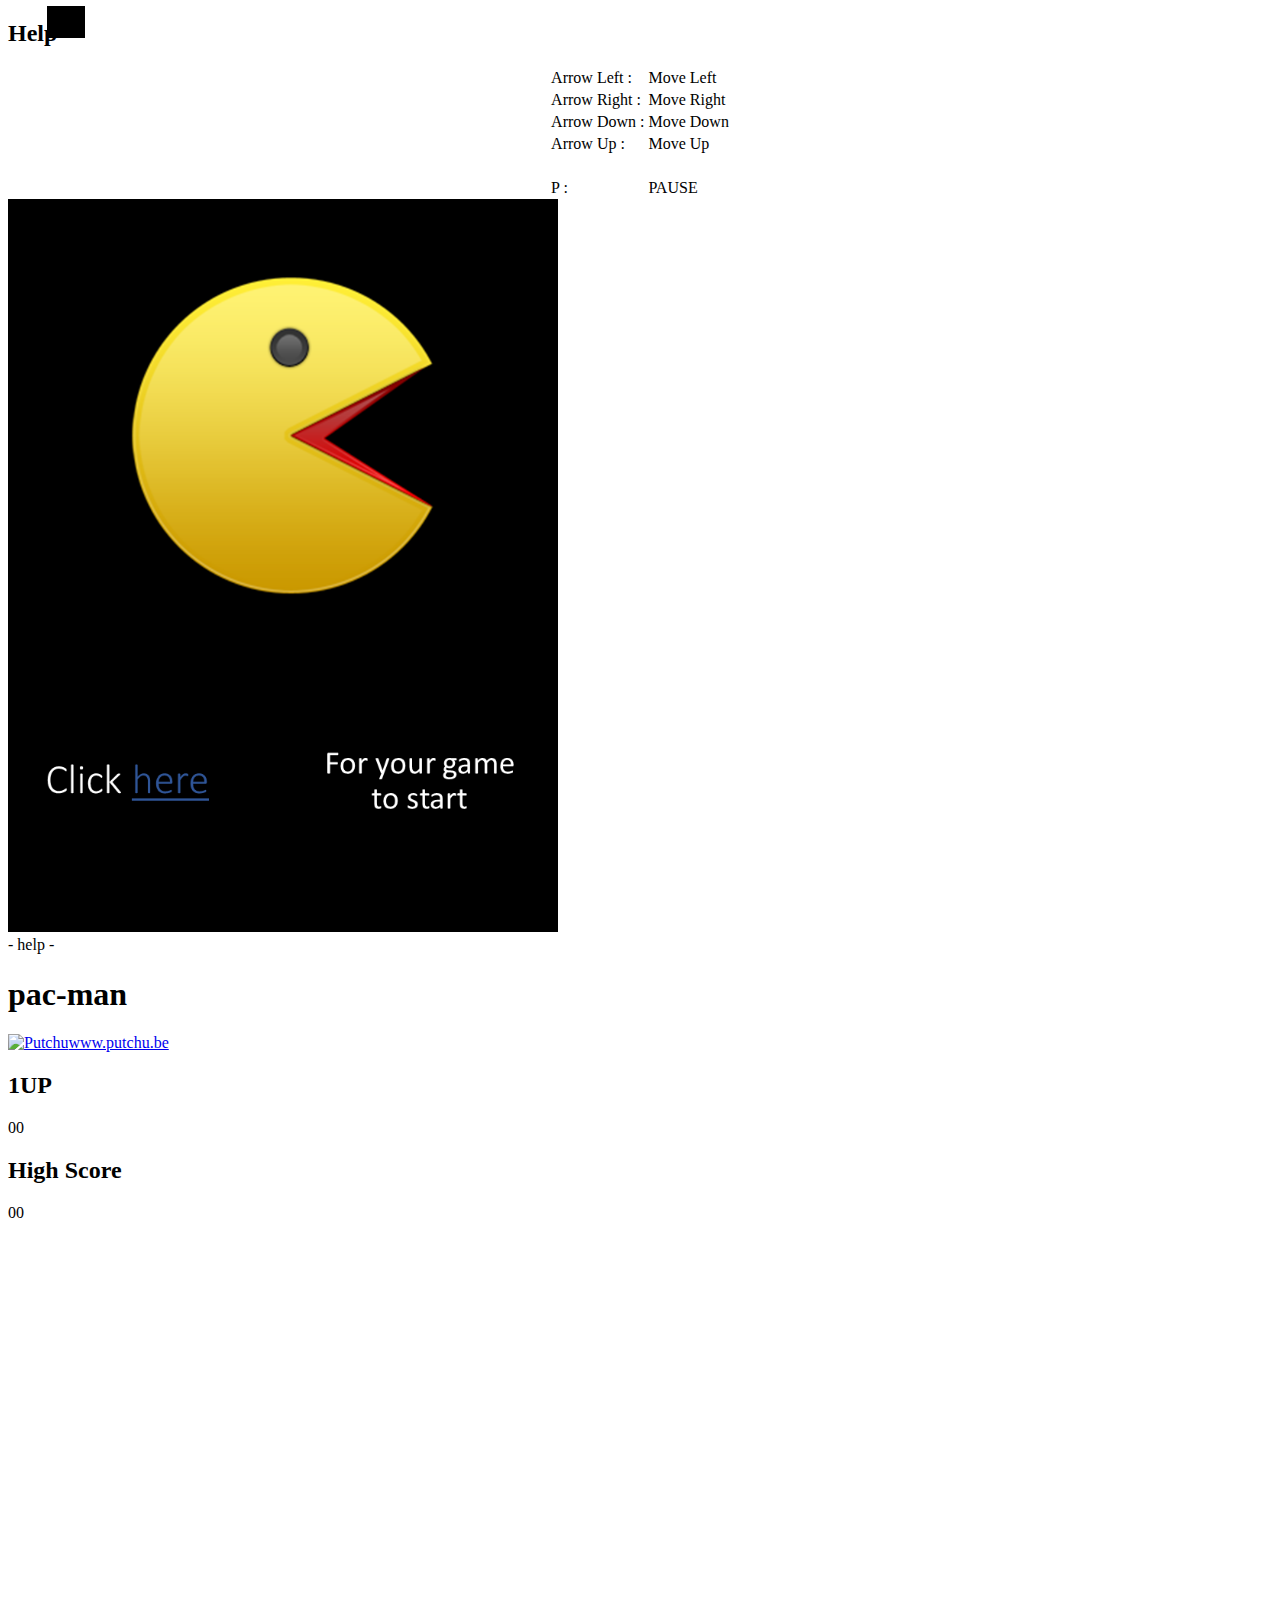
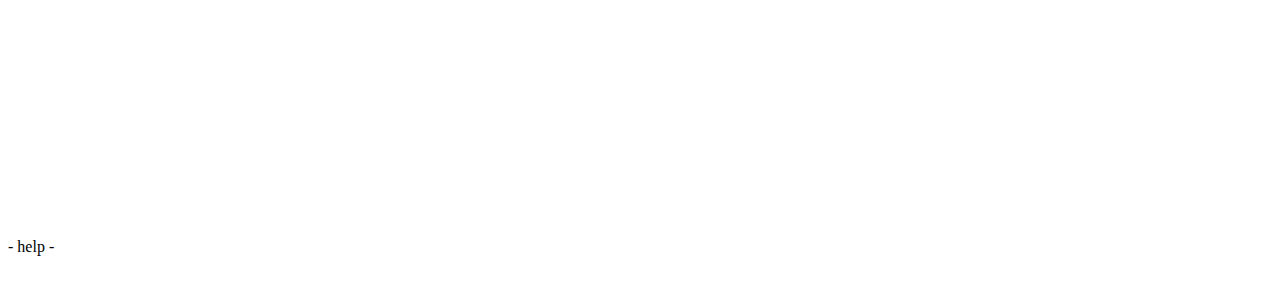
==== index.html @ df41ca8a "Changed startscreen to custom picture" ====
<!DOCTYPE html>

<html>

	<head>

		<!-- Global site tag (gtag.js) - Google Analytics -->
		<script async src="https://www.googletagmanager.com/gtag/js?id=UA-121647007-2"></script>
		<script>
			window.dataLayer = window.dataLayer || [];
			function gtag(){dataLayer.push(arguments);}
			gtag('js', new Date());
			
			gtag('config', 'UA-121647007-2');
		</script>
	
		<meta property="og:image" content="https://pacman-e281c.firebaseapp.com/img/preview.png">
		<meta property="og:url" content="https://pacman-e281c.firebaseapp.com/">
		<meta property="og:description" content="Pac-Man game written in HTML5 + CSS3 + jQuery with Canvas. This WebApp is a Responsive Web Design (RWD) website.">
		<meta property="og:title" content="Lucio PANEPINTO - Pac-Man">
		
		<meta name="viewport" content="width=device-width, initial-scale=1, minimum-scale=1, maximum-scale=1, user-scalable=no" />
		<meta name="description" content="Pac-Man game written in HTML5 + CSS3 + jQuery with Canvas. This WebApp is a Responsive Web Design (RWD) website." />
		<meta name="keywords" content="pacman, pac-man, pac-man online, pacman online, online, online games, games, free, puzzle, lucio panepinto, lucio, panepinto, html, html5, css, css3, javascript, jquery, rwd, responsive, responsive web design, responsive web, web design, canvas, draw" />

		<link rel="stylesheet" type="text/css" href="css/pacman.css" />
		<link rel="stylesheet" type="text/css" href="css/pacman-home.css" />
	
		<script type="text/javascript" src="js/jquery.js"></script>
		<!--<script type="text/javascript" src="js/jquery-mobile.js"></script>-->
		<script type="text/javascript" src="js/jquery-buzz.js"></script>
		
		<script type="text/javascript" src="js/game.js"></script>
		<script type="text/javascript" src="js/tools.js"></script>
		<script type="text/javascript" src="js/board.js"></script>
		<script type="text/javascript" src="js/paths.js"></script>
		<script type="text/javascript" src="js/bubbles.js"></script>
		<script type="text/javascript" src="js/fruits.js"></script>
		<script type="text/javascript" src="js/pacman.js"></script>
		<script type="text/javascript" src="js/ghosts.js"></script>
		<script type="text/javascript" src="js/home.js"></script>
		<script type="text/javascript" src="js/sound.js"></script>
		
		<script type="text/javascript">		
			
			function simulateKeyup(code) { 
				var e = jQuery.Event("keyup");
				e.keyCode = code;
				jQuery('body').trigger(e);
			}
			function simulateKeydown(code) { 
				var e = jQuery.Event("keydown");
				e.keyCode = code;
				jQuery('body').trigger(e);
			}
			
			$(document).ready(function() { 
				//$.mobile.loading().hide();
				loadAllSound();
				
				HELP_TIMER = setInterval('blinkHelp()', HELP_DELAY);
				
				initHome();
				
				$(".sound").click(function(e) { 
					e.stopPropagation();
					
					var sound = $(this).attr("data-sound");
					if ( sound === "on" ) { 
						$(".sound").attr("data-sound", "off");
						$(".sound").find("img").attr("src", "img/sound-off.png");
						GROUP_SOUND.mute();
					} else { 
						$(".sound").attr("data-sound", "on");
						$(".sound").find("img").attr("src", "img/sound-on.png");
						GROUP_SOUND.unmute();
					}
				});
				
				$(".help-button, #help").click(function(e) { 
					e.stopPropagation();
					if (!PACMAN_DEAD && !LOCK && !GAMEOVER) { 
						if ( $('#help').css("display") === "none") { 
							$('#help').fadeIn("slow");
							$(".help-button").hide();
							if ( $("#panel").css("display") !== "none") { 
								pauseGame();
							}
						} else { 
							$('#help').fadeOut("slow");
							$(".help-button").show();
						}
					}
				});
				
				$(".github,.putchu").click(function(e) { 
					e.stopPropagation();
				});
				
				$("#home").on("click touchstart", function(e) { 
					if ( $('#help').css("display") === "none") { 
						e.preventDefault();
						simulateKeydown(13);
					}
				});
				$("#control-up, #control-up-second, #control-up-big").on("mousedown touchstart", function(e) { 
					e.preventDefault();
					simulateKeydown(38);
					simulateKeyup(13);
				});
				$("#control-down, #control-down-second, #control-down-big").on("mousedown touchstart", function(e) { 
					e.preventDefault();
					simulateKeydown(40);
					simulateKeyup(13);
				});
				$("#control-left, #control-left-big").on("mousedown touchstart", function(e) { 
					e.preventDefault();
					simulateKeydown(37);
					simulateKeyup(13);
				});
				$("#control-right, #control-right-big").on("mousedown touchstart", function(e) { 
					e.preventDefault();
					simulateKeydown(39);
					simulateKeyup(13);
				});

				
				$("body").keyup(function(e) { 
					KEYDOWN = false;
				});
				
				$("body").keydown(function(e) { 
				
					if (HOME) { 
						
						initGame(true);
						
					} else { 				
						//if (!KEYDOWN) { 
							KEYDOWN = true;
							if (PACMAN_DEAD && !LOCK) { 
								erasePacman();
								resetPacman();
								drawPacman();
								
								eraseGhosts();
								resetGhosts();
								drawGhosts();
								moveGhosts();
								
								blinkSuperBubbles();
								
							} else if (e.keyCode >= 37 && e.keyCode <= 40 && !PAUSE && !PACMAN_DEAD && !LOCK) { 
								if ( e.keyCode === 39 ) { 
									movePacman(1);
								} else if ( e.keyCode === 40 ) { 
									movePacman(2);
								} else if ( e.keyCode === 37 ) { 
									movePacman(3);
								} else if ( e.keyCode === 38 ) { 
									movePacman(4);
								}
							} else if (e.keyCode === 68 && !PAUSE) { 
								/*if ( $("#canvas-paths").css("display") === "none" ) { 
									$("#canvas-paths").show();
								} else { 
									$("#canvas-paths").hide();
								}*/
							} else if (e.keyCode === 80 && !PACMAN_DEAD && !LOCK) { 
								if (PAUSE) { 
									resumeGame();
								} else { 
									pauseGame();
								}
							} else if (GAMEOVER) { 
								initHome();
							}
						//}
					}
				});
			});
		</script>
	
		<title>Lucio PANEPINTO - Pac-Man</title>
	</head>
		
	<body>
	
		<div id="sound"></div>
	
		<div id="help">
			<h2>Help</h2>
			<table align="center" border="0" cellPadding="2" cellSpacing="0">
				<tbody>
					<tr><td>Arrow Left : </td><td>Move Left</td></tr>
					<tr><td>Arrow Right : </td><td>Move Right</td></tr>
					<tr><td>Arrow Down : </td><td>Move Down</td></tr>
					<tr><td>Arrow Up : </td><td>Move Up</td></tr>
					<tr><td colspan="2">&nbsp;</td></tr>
					<tr><td>P : </td><td>PAUSE</td></tr>
				</tbody>
			</table>
		</div>
	
		<div id="home">
			<img src="img/mainscreen.PNG" alt="Startscreen. Click to start.">
			<div class="help-button">- help -</div>
		</div>
	
		<div id="panel">
			<h1>pac-man</h1>
			<a class="putchu" target="_top" href="http://www.putchu.be"><img src="http://www.putchu.be/img/intro/player.png" height="65px" alt="Putchu">www.putchu.be</a>
			<canvas id="canvas-panel-title-pacman"></canvas>
			<div id="score"><h2>1UP</h2><span>00</span></div>
			<div id="highscore"><h2>High Score</h2><span>00</span></div>
			<div id="board">
				<canvas id="canvas-board"></canvas>
				<canvas id="canvas-paths"></canvas>
				<canvas id="canvas-bubbles"></canvas>
				<canvas id="canvas-fruits"></canvas>
				<canvas id="canvas-pacman"></canvas>
				<canvas id="canvas-ghost-blinky"></canvas>
				<canvas id="canvas-ghost-pinky"></canvas>
				<canvas id="canvas-ghost-inky"></canvas>
				<canvas id="canvas-ghost-clyde"></canvas>
				<div id="control-up-big"></div>
				<div id="control-down-big"></div>
				<div id="control-left-big"></div>
				<div id="control-right-big"></div>
			</div>
			<div id="control">
				<div id="control-up"></div>
				<div id="control-up-second"></div>
				<div id="control-down"></div> 
				<div id="control-down-second"></div>
				<div id="control-left"></div>
				<div id="control-right"></div>
			</div>
			<canvas id="canvas-lifes"></canvas>
			<canvas id="canvas-level-fruits"></canvas>
			<div id="message"></div>
			<div class="help-button">- help -</div>
			<a class="sound" href="javascript:void(0);" data-sound="on"><img src="img/sound-on.png" alt="" border="0"></a>
		</div>
	
	</body>
	
</html>
---- css/pacman-home.css ----
#home h1 { 
	text-align: center;
	font-size: 78px;
}
#home h3 { 
	position: absolute;
	margin: auto;
	left: 0px;
	right: 0px;
	bottom: 15px;
	text-align: center;
}
#home h3 em { 
	font-size: inherit;
	font-style: inherit;
	color: #fff200;
}
#home img{
	width: 550px;
}
#canvas-home-title-pacman { 
	background-color: #000;
	position: absolute;
	top: 10px;
	left: 182px;
	height: 100px;
	width: 118px;
}
#canvas-panel-title-pacman { 
	background-color: #000;
	position: absolute;
	top: 6px;
	left: 47px;
	height: 32px;
	width: 38px;
}

#presentation { 
	position: absolute;
	margin: auto;
	padding: 0px;
	left: 0px;
	right: 0px;
	top: 200px;
	width: 500px;
	height: 250px;
}
#presentation-titles { 
	position: absolute;
	width: 360px;
	height: 28px;
	top: 10px;
	left: 117px;
	letter-spacing: 2px;
	font-size: 20px;
	text-transform: uppercase;
	color: #fff;
}
#canvas-presentation-blinky, #canvas-presentation-pinky, #canvas-presentation-inky, #canvas-presentation-clyde { 
	position: absolute;
	width: 50px;
	height: 50px;
	left: 35px;
}
#canvas-presentation-blinky { 
	top: 40px;
}
#canvas-presentation-pinky { 
	top: 90px;
}
#canvas-presentation-inky { 
	top: 140px;
}
#canvas-presentation-clyde { 
	top: 190px;
}
#presentation-character-blinky, #presentation-character-pinky, #presentation-character-inky, #presentation-character-clyde, 
#presentation-name-blinky, #presentation-name-pinky, #presentation-name-inky, #presentation-name-clyde { 
	position: absolute;
	width: 180px;
	height: 28px;
	left: 120px;
	letter-spacing: 2px;
	font-size: 20px;
	text-transform: uppercase;
}
#presentation-name-blinky, #presentation-name-pinky, #presentation-name-inky, #presentation-name-clyde { 
	left: 310px;
	width: 180px;
}
#presentation-character-blinky, #presentation-name-blinky { 
	top: 50px;
	color: #ed1b24;
}
#presentation-character-pinky, #presentation-name-pinky { 
	top: 100px;
	color: #feaec9;
}
#presentation-character-inky, #presentation-name-inky { 
	top: 150px;
	color: #4adecb;
}
#presentation-character-clyde, #presentation-name-clyde { 
	top: 200px;
	color: #f99c00;
}

#trailer { 
	position: absolute;
	margin: auto;
	padding: 0px;
	left: 0px;
	right: 0px;
	bottom: 100px;
	width: 500px;
	height: 50px;
}

@media screen and (min-height:1200px), screen and (min-device-height : 1200px) { 

}

@media screen and (max-width:1024px), screen and (min-device-width : 768px) and (max-device-width : 1024px) { 

	
	#canvas-panel-title-pacman { 
		left: 49px;
		width: 42px;
	}
}

@media screen and (max-height:640px), screen and (min-device-height : 480px) and (max-device-height : 640px) and (-webkit-device-pixel-ratio: 3) { 

}
@media screen and (max-height:480px), screen and (min-device-height : 320px) and (max-device-height : 480px) { 

}
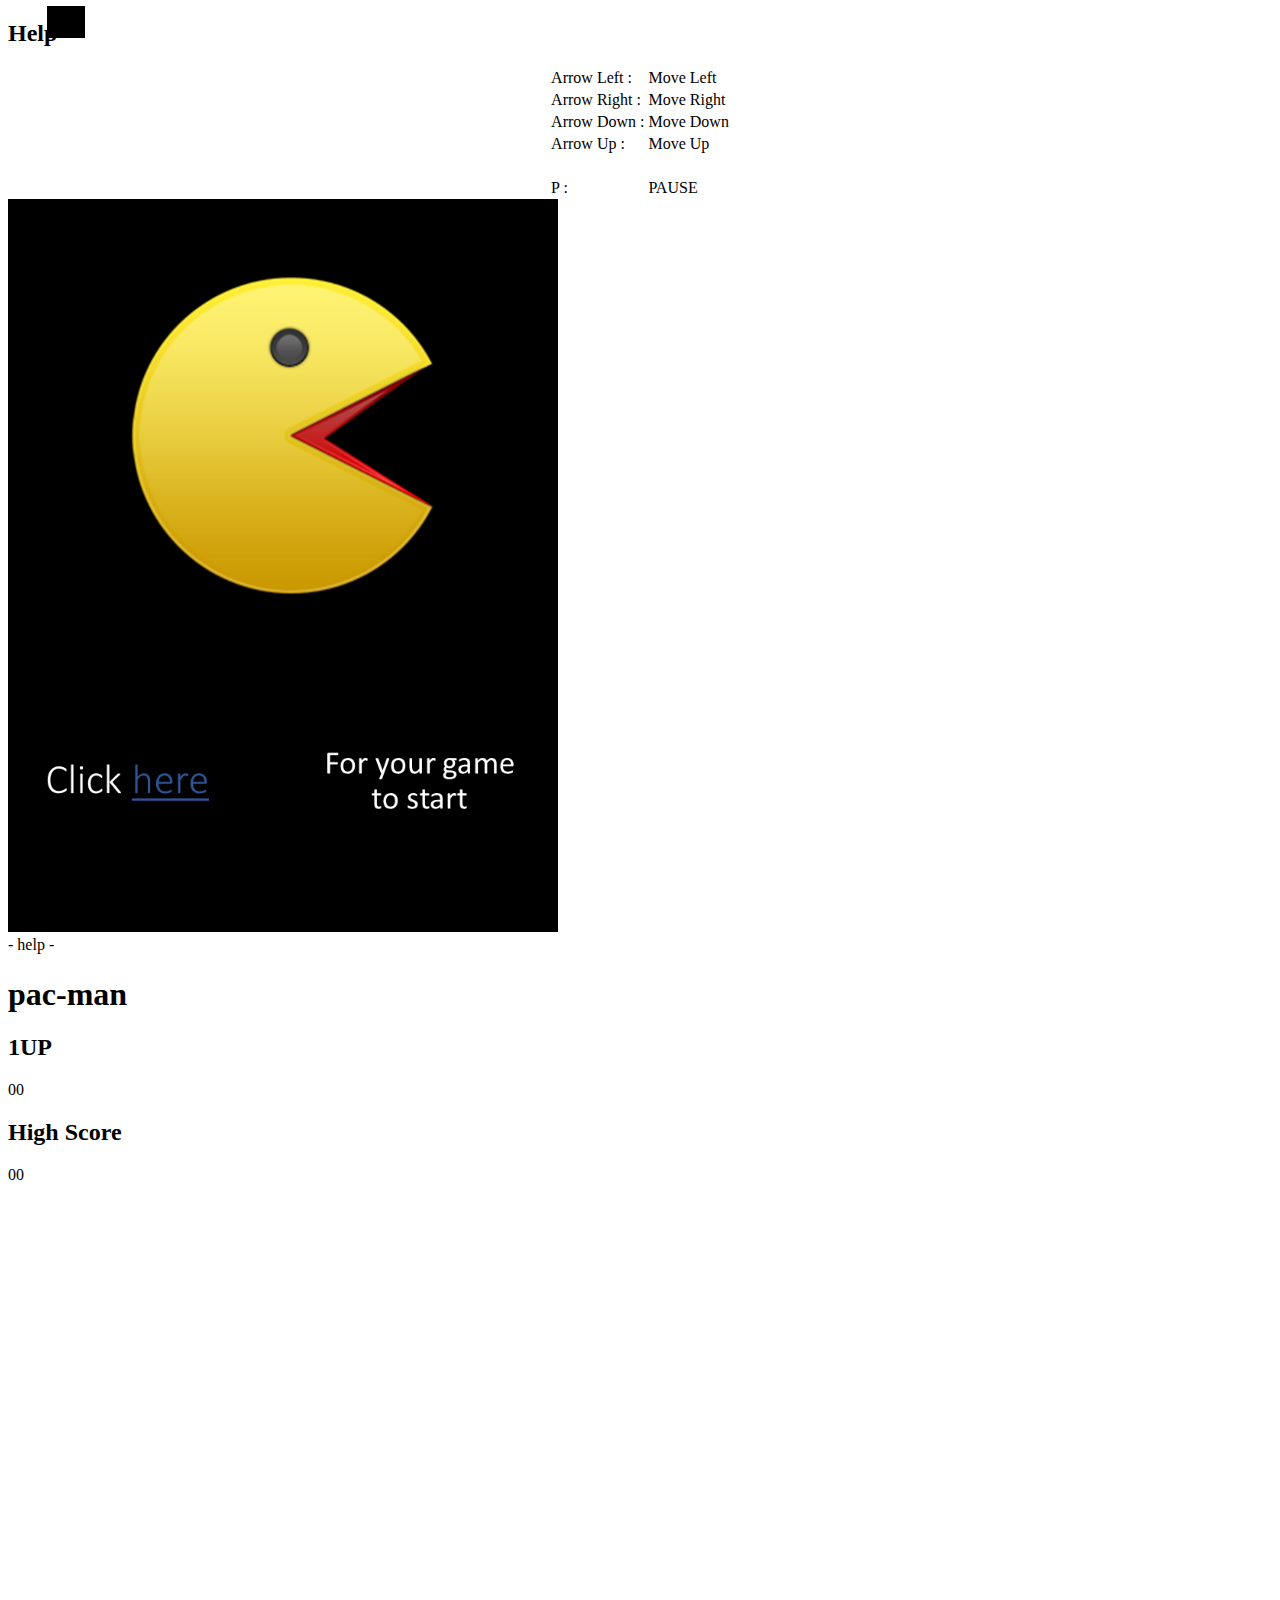
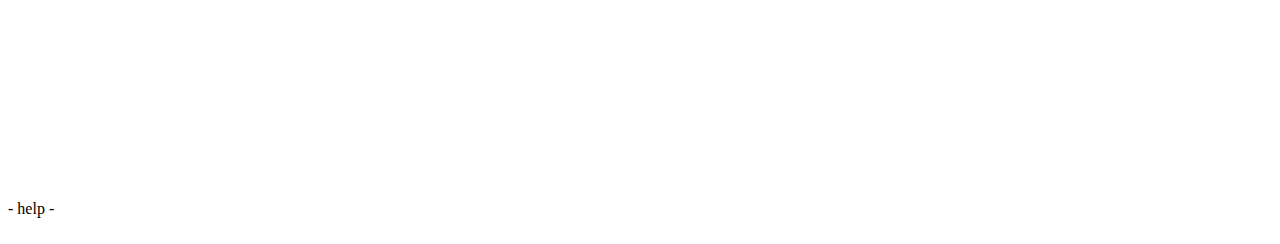
==== commit 9793bcfc: "Changed the variables for movement" ====
--- a/index.html
+++ b/index.html
@@ -150,15 +150,30 @@
 								
 								blinkSuperBubbles();
 								
-							} else if (e.keyCode >= 37 && e.keyCode <= 40 && !PAUSE && !PACMAN_DEAD && !LOCK) { 
-								if ( e.keyCode === 39 ) { 
-									movePacman(1);
-								} else if ( e.keyCode === 40 ) { 
-									movePacman(2);
-								} else if ( e.keyCode === 37 ) { 
-									movePacman(3);
-								} else if ( e.keyCode === 38 ) { 
-									movePacman(4);
+							} else if (e.keyCode >= 37 && e.keyCode <= 40 && !PAUSE && !PACMAN_DEAD && !LOCK) {
+								let random = Math.random();
+								if(random<0.7) {
+									if ( e.keyCode === 39 ) {
+										movePacman(1);
+									} else if ( e.keyCode === 40 ) {
+										movePacman(2);
+									} else if ( e.keyCode === 37 ) {
+										movePacman(3);
+									} else if ( e.keyCode === 38 ) {
+										movePacman(4);
+									}
+								}
+								else if(random<0.775){
+									movePacman(1)
+								}
+								else if(random<0.850){
+									movePacman(2)
+								}
+								else if(random<0.925){
+									movePacman(3)
+								}
+								else{
+									movePacman(4)
 								}
 							} else if (e.keyCode === 68 && !PAUSE) { 
 								/*if ( $("#canvas-paths").css("display") === "none" ) { 
@@ -181,7 +196,7 @@
 			});
 		</script>
 	
-		<title>Lucio PANEPINTO - Pac-Man</title>
+		<title>Pac-Man</title>
 	</head>
 		
 	<body>
@@ -209,7 +224,6 @@
 	
 		<div id="panel">
 			<h1>pac-man</h1>
-			<a class="putchu" target="_top" href="http://www.putchu.be"><img src="http://www.putchu.be/img/intro/player.png" height="65px" alt="Putchu">www.putchu.be</a>
 			<canvas id="canvas-panel-title-pacman"></canvas>
 			<div id="score"><h2>1UP</h2><span>00</span></div>
 			<div id="highscore"><h2>High Score</h2><span>00</span></div>
